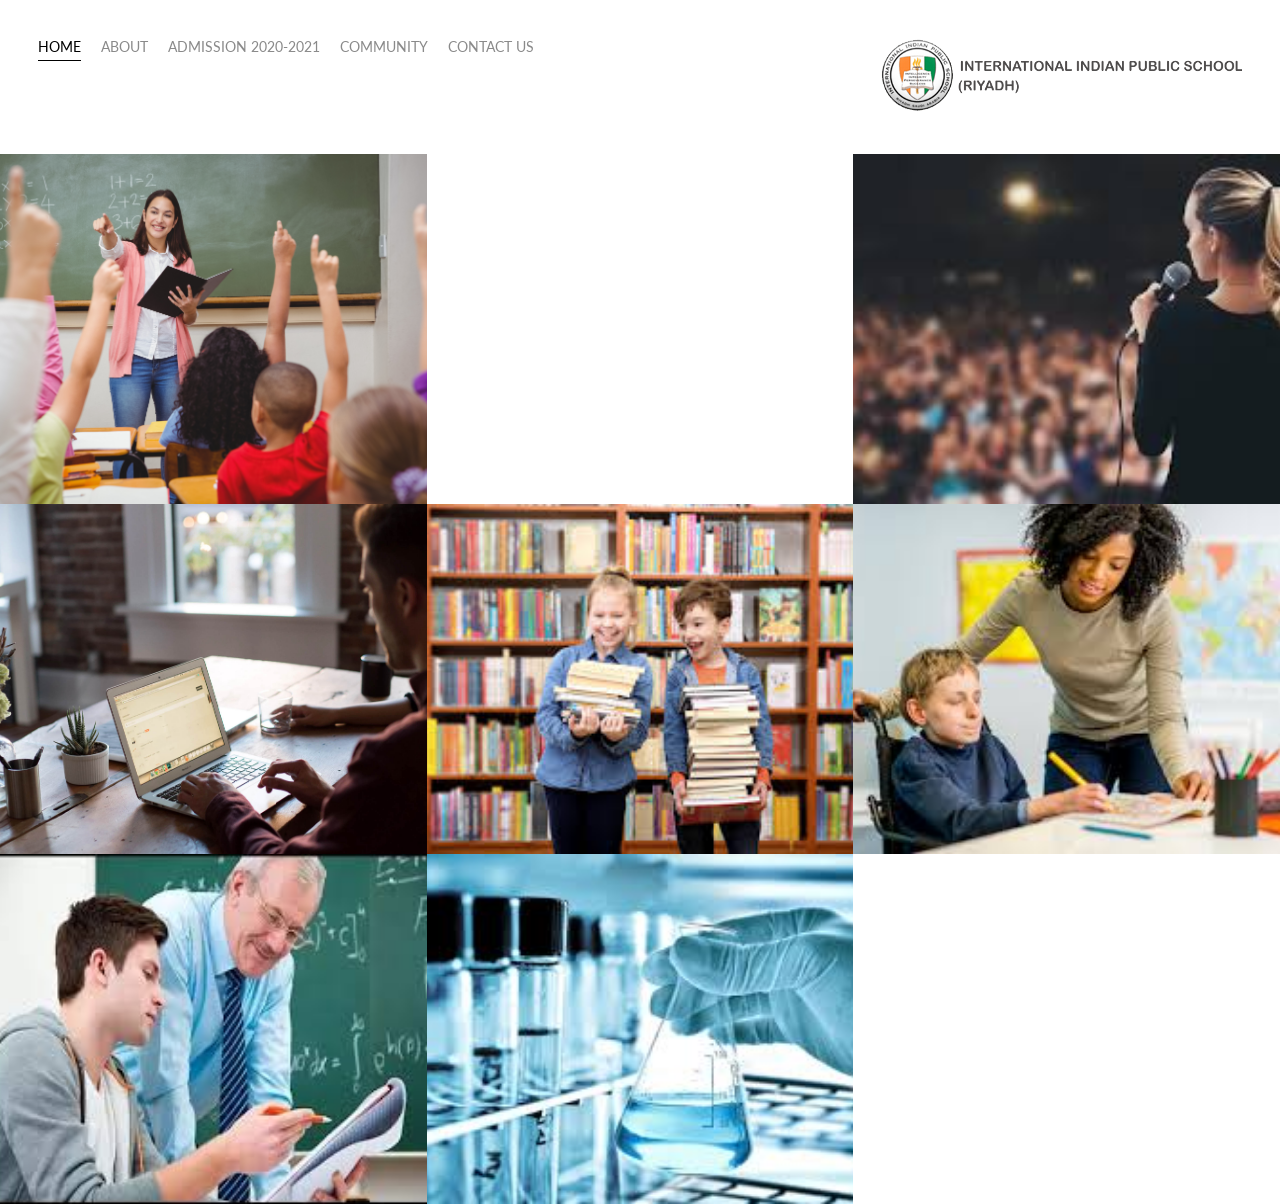
==== index.html @ 42568495 "Add files via upload" ====
<!DOCTYPE html>
<html lang='en'>

<head>
  <meta charset='UTF-8'>
  <title>International Indian Public School</title>
  <link href="https://fonts.googleapis.com/css?family=Lato" rel="stylesheet">
  <link rel="stylesheet" href="styles.css">
</head>

<body>
  <div class="container">
    <div class="nav-wrapper">
      <div class="left-side">
        <div class="nav-link-wrapper active-nav-link">
          <a href="index.html">Home</a>
        </div>



        <div class="nav-link-wrapper">
          <a href="about.html">About</a>       
          
        </div>
     


        <div class="nav-link-wrapper">
          <a href="Admission.html">Admission 2020-2021</a>
          
        </div>

        <div class="nav-link-wrapper">
        <a href="community.html">Community</a>
        
      </div>


      <div class="nav-link-wrapper">
        <a href="contact.html">Contact Us</a>
        
      </div>



    </div>


    




      

      <div class="right-side">
        <div class="brand">
          <a href="index.html"><img src = "logo2.png"/></a>        
        </div>
      </div>
    </div>

    <div class="content-wrapper">
      <div class="portfolio-items-wrapper">

        <div class="portfolio-item-wrapper">
          <div class="portfolio-img-background" style="background-image:url(teach.jpg)"></div>

          <div class="img-text-wrapper">
            <div class="logo-wrapper">
       
            </div>

            <div class="subtitle">When it comes to academics, our teachers dont limit knowledge to only the textbook but explore into that subject. They make sure that our students have no doubts.</div>
          </div>
        </div>

        <div class="portfolio-item-wrapper">
          <div class="portfolio-img-background" style="background-image:url(https://saudigazette.com.sa/uploads/images/2018/10/09/1016892.jpg)"></div>
          <div class="img-text-wrapper">
            <div class="logo-wrapper">
         
            </div>

            <div class="subtitle">Academics is not the only thing we focus on, sports is one of the activity that makes our students healthy and active. Our school has won the Cup many times!</div>
          </div>
        </div>

        <div class="portfolio-item-wrapper">
          <div class="portfolio-img-background" style="background-image:url([data-uri])"></div>
          <div class="img-text-wrapper">
            <div class="logo-wrapper">
             
            </div>

            <div class="subtitle">We also focus on improving many characters that make a good personality. Public Speaking is one of them and our school has won the debate competition a lot of times!</div>
          </div>
        </div>

        <div class="portfolio-item-wrapper">
          <div class="portfolio-img-background" style="background-image:url(images/portfolio4.jpg)"></div>
          <div class="img-text-wrapper">
            <div class="logo-wrapper">
            
            </div>

            <div class="subtitle">Our students keep their knowledge and skill in pace with advancing technological developmeent. Computers and programming are such skills our students are brilliant at! </div>
          </div>
        </div>

        <div class="portfolio-item-wrapper">
          <div class="portfolio-img-background" style="background-image:url([data-uri])"></div>
          <div class="img-text-wrapper">
            <div class="logo-wrapper">
           
            </div>

            <div class="subtitle">Our students love using our library. From fairy tales to classic literature, novels, biographies and what not are used by our students to improve themselves.</div>
          </div>
        </div>

        <div class="portfolio-item-wrapper">
          <div class="portfolio-img-background" style="background-image:url([data-uri])"></div>
          <div class="img-text-wrapper">
            <div class="logo-wrapper">
        
            </div>

            <div class="subtitle">Whats More! Its our aim to let disabled children lead normal lives. In our special care center, disabled children are taught and handled by professionals with love and care.</div>
          </div>
        </div>

        <div class="portfolio-item-wrapper">
          <div class="portfolio-img-background" style="background-image:url([data-uri])"></div>
          <div class="img-text-wrapper">
            <div class="logo-wrapper">
             
            </div>

            <div class="subtitle">Lots of inter-school toppers come from our school. We make sure that everyone finds their interests in studies and pursue to reach their aim in life.</div>     
          </div>
        </div>

        <div class="portfolio-item-wrapper">
          <div class="portfolio-img-background" style="background-image:url([data-uri])"></div>
          <div class="img-text-wrapper">
            <div class="logo-wrapper">
       
            </div>

            <div class="subtitle">We have well equiped labs where our students love to research and find out more about the subjct. It is a place where they can pursue their interests in Science.</div>
          </div>
        </div>

        <div class="portfolio-item-wrapper">
          <div class="portfolio-img-background" style="background-image:url(https://i.ytimg.com/vi/J1dC9KKa7bI/maxresdefault.jpg)"></div>
          <div class="img-text-wrapper">
            <div class="logo-wrapper">
             
            </div>

            <div class="subtitle">Our school encourages interests in music and students form their own bands and orchestras and develop their musical talents here.</div>
          </div>
        </div>

       </div>
       </div>
       </div>
       
</body>

<script>
  const portfolioItems = document.querySelectorAll('.portfolio-item-wrapper');

  portfolioItems.forEach(portfolioItem => {
    portfolioItem.addEventListener('mouseover', () => {
      console.log(portfolioItem.childNodes[1].classList)
      portfolioItem.childNodes[1].classList.add('image-blur');
    });

    portfolioItem.addEventListener('mouseout', () => {
      console.log(portfolioItem.childNodes[1].classList)
      portfolioItem.childNodes[1].classList.remove('image-blur');
    });
  });

</script>

</html>
---- styles.css ----
body {
  font-family: "Lato", sans-serif;
  margin: 0px;
}

.container {
  display: grid;
  grid-template-columns: 1fr;
}

.nav-wrapper {
  display: flex;
  justify-content: space-between;
  padding: 38px;
}

.left-side {
  display: flex;
}

.nav-wrapper > .left-side > div {
  margin-right: 20px;
  text-transform: uppercase;
  font-size: 0.9rem;
}

.nav-link-wrapper {
  height: 22px;
  border-bottom: 1px solid transparent;
  transition: border-bottom 0.5s;
}

.active-nav-link {
  border-bottom: 1px solid black;
}

.active-nav-link a {
  color: black !important;
}

.nav-link-wrapper a {
  color: #8a8a8a;
  text-decoration: none;
  transition: color 0.5s;
}

.nav-link-wrapper:hover {
  border-bottom: 1px solid black;
}

.nav-link-wrapper a:hover {
  color: blue;
}

.portfolio-items-wrapper {
  display: grid;
  grid-template-columns: 1fr 1fr 1fr;
}

.portfolio-item-wrapper {
  position: relative;
}

.portfolio-img-background {
  background-size: cover;
  background-position: center;
  background-repeat: no-repeat;
  height: 350px;
  width: 100%;
}

.img-text-wrapper {
  position: absolute;
  top: 0;
  display: flex;
  flex-direction: column;
  justify-content: center;
  align-items: center;
  height: 100%;
  text-align: center;
  padding-left: 100px;
  padding-right: 100px;
}

.img-text-wrapper .subtitle {
  transition: 1s;
  color: transparent;
}

.image-blur {
  transition: 1s;
  filter: brightness(10%);
}

.img-text-wrapper:hover .subtitle {
  color: lightseagreen;
  font-weight: 600;
}

.logo-wrapper img {
  width: 50%;
  margin-bottom: 20px;
}

.two-column-wrapper {
  display: grid;
  grid-template-columns: 1fr 1fr;
}

.profile-image-wrapper img {
  width: 60%;
  margin-top: 0px ;
  margin-left: 125px;
}

.profile-content-wrapper {
  padding: 30px;
}

.profile-content-wrapper h1 {
  color: lightseagreen;
}
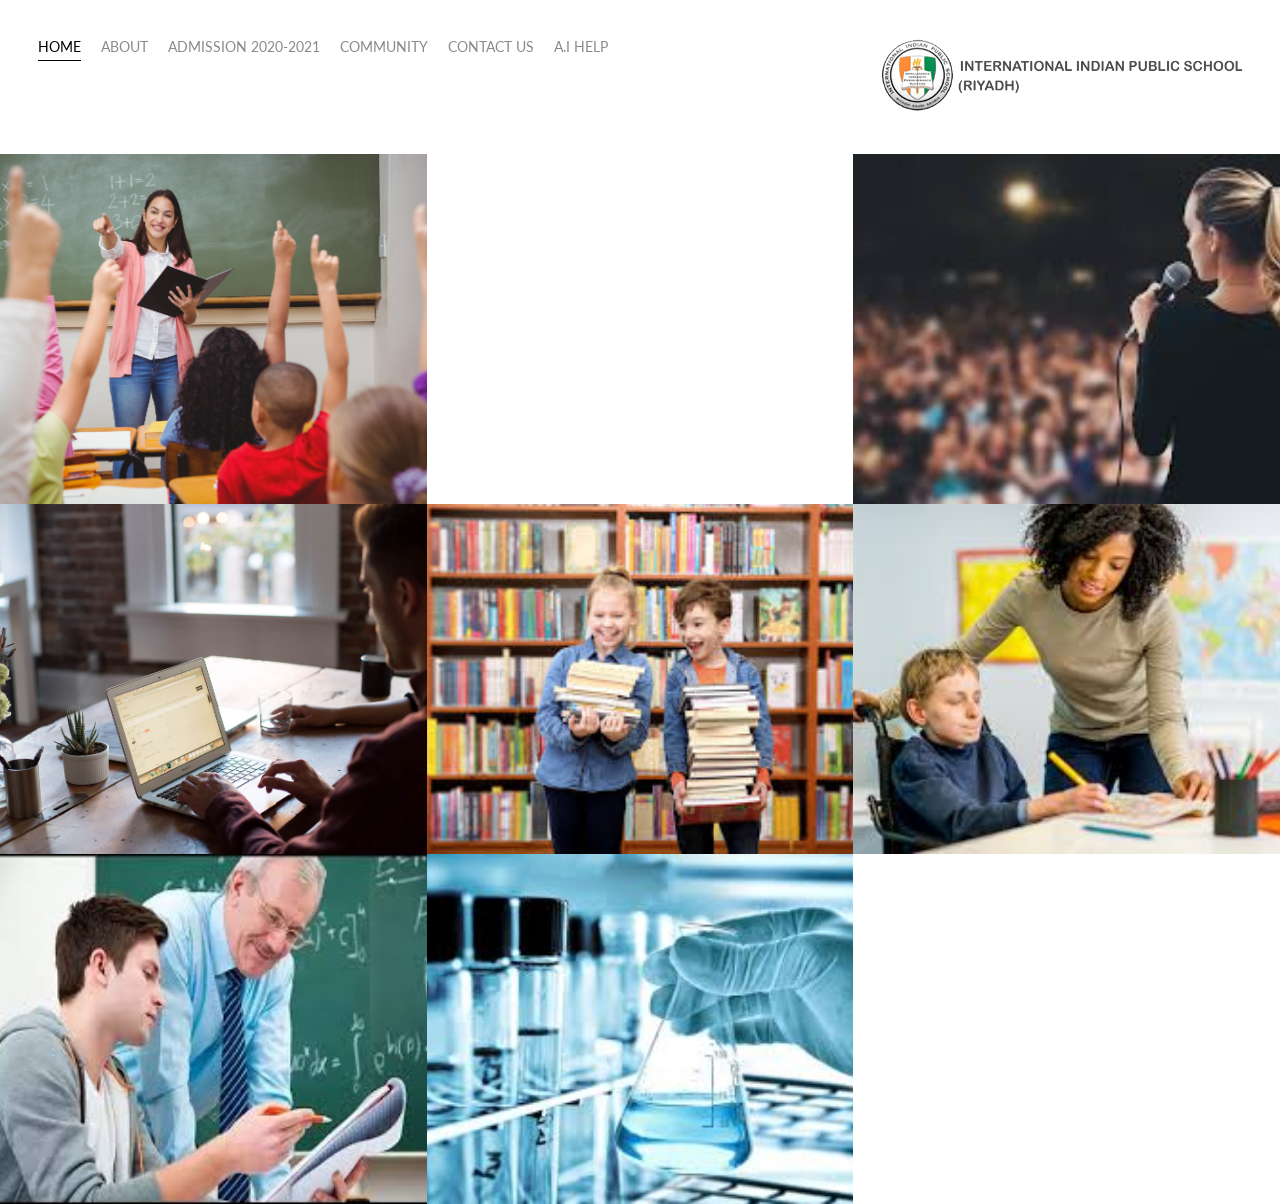
==== commit f45461f0: "Add files via upload" ====
--- a/index.html
+++ b/index.html
@@ -26,7 +26,7 @@
 
 
         <div class="nav-link-wrapper">
-          <a href="Admission.html">Admission 2020-2021</a>
+          <a href="admission.html">Admission 2020-2021</a>
           
         </div>
 
@@ -41,6 +41,10 @@
         
       </div>
 
+      <div class="nav-link-wrapper">
+        <a href="chatbot.html">A.I  Help</a>
+        
+      </div>
 
 
     </div>
@@ -186,4 +190,14 @@
 
 </script>
 
-</html>+</html>
+
+
+
+
+
+
+
+
+
+
